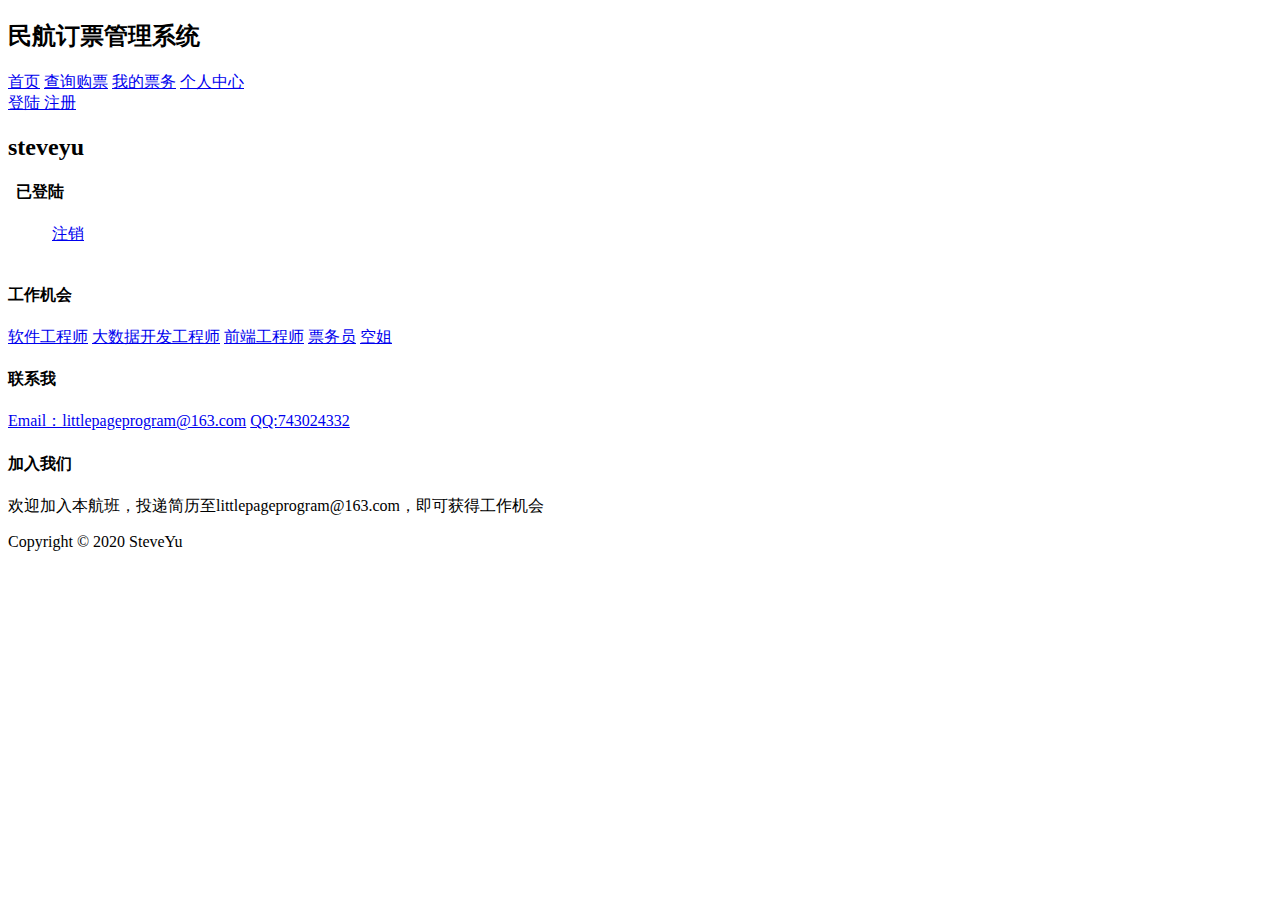
==== src/main/resources/templates/_fragments.html @ 298eacf3 "add ticketInfo and personalInfo" ====
<!DOCTYPE html>
<html lang="en" xmlns:th="http://www.w3.org/1999/xhtml">
<head th:fragment="head(title)">
    <meta charset="UTF-8">
    <title th:replace="${title}">Title</title>
    <link rel="stylesheet" href="https://cdn.jsdelivr.net/npm/semantic-ui@2.4.2/dist/semantic.min.css">
    <link rel="stylesheet"
          href="../static/css/stevecss.css"
          class="rel"
          th:href="@{/css/stevecss.css}">
    <script>
        /**
         * mobile tongle click method
         * */
        $('#menu-tongle').click(function(){
            $('.m-item').toggleClass('m-mobile-hide')
        })
    </script>
</head>
<body>
    <!--navigation-->
    <nav th:fragment="menu" class="ui inverted segment m-padded-tiny right">
        <div class="ui container">
            <div class="ui inverted menu stackable">
                <h2 class="ui teal header item">民航订票管理系统</h2>
                <a href="#" th:href="@{/}" class="m-item item m-mobile-hide">首页</a>
                <a href="#" th:href="@{/search/searchPage}" class="m-item item m-mobile-hide">查询购票</a>
                <a href="#" class="m-item item m-mobile-hide">我的票务</a>
                <a href="#" th:href="@{/personalInfo/infoPage}" class="m-item item m-mobile-hide">个人中心</a>
                <div th:if="${session.user} == null" class="ui inverted segment m-margin-auto m-mobile-hide m-item">
                    <a href="#" th:href="@{/admin/login}" class="ui inverted basic button big m-padded-middle-button">
                        登陆
                    </a>
                    <a href="#" th:href="@{/admin/register}" class="ui inverted basic button big m-padded-middle-button">
                        注册
                    </a>
                </div>
                <div th:if="${session.user} != null" class="ui inverted segment m-margin-auto m-mobile-hide m-item">
                    <h2 class="div ui header m-inline-block">steveyu</h2>
                    <h4 class="div ui header m-inline-block m-text-thin">&nbsp;&nbsp;已登陆</h4>
                    &nbsp;&nbsp;&nbsp;&nbsp;&nbsp;&nbsp;&nbsp;&nbsp;&nbsp;&nbsp;
                    <a href="/admin/logout" class="ui inverted basic button big m-padded-middle-button">
                        注销
                    </a>
                </div>
            </div>
        </div>
        <a href="#" class="ui black icon button m-right-top m-mobile-show" id="menu-tongle">
            <i class="sidebar teal icon button big"></i>
        </a>
    </nav>


    <!--底部footer-->
    <footer th:fragment="footer" class="ui inverted vertical segment m-padded-tb-massive">
        <div class="ui center aligned container">
            <div class="ui inverted divided stackable grid">
                <div class="three wide column">
                    <div class="ui inverted link list">
                        <div class="item">
                            <img src="../static/img/QRcode.png" th:src="@{/img/QRcode.png}" class="ui rounded image" alt="" style="width: 110px">
                        </div>
                    </div>
                </div>
                <div class="three wide column">
                    <h4 class="ui inverted header m-text-thin m-text-spaced " >工作机会</h4>
                    <div class="ui inverted link list">
                        <a href="#" class="item m-text-thin">软件工程师</a>
                        <a href="#" class="item m-text-thin">大数据开发工程师</a>
                        <a href="#" class="item m-text-thin">前端工程师</a>
                        <a href="#" class="item m-text-thin">票务员</a>
                        <a href="#" class="item m-text-thin">空姐</a>
                    </div>
                </div>
                <div class="three wide column">
                    <h4 class="ui inverted header m-text-thin m-text-spaced ">联系我</h4>
                    <div class="ui inverted link list">
                        <a href="#" class="item m-text-thin">Email：littlepageprogram@163.com</a>
                        <a href="#" class="item m-text-thin">QQ:743024332</a>
                    </div>
                </div>
                <div class="seven wide column">
                    <h4 class="ui inverted header m-text-thin m-text-spaced ">加入我们</h4>
                    <p class="m-text-thin m-text-spaced m-opacity-mini">
                        欢迎加入本航班，投递简历至littlepageprogram@163.com，即可获得工作机会
                    </p>
                </div>
            </div>
            <div class="ui inverted section divider"></div>
            <p class="m-text-thin m-text-spaced m-opacity-tiny">Copyright © 2020 SteveYu</p>
        </div>
    </footer>

    <script th:block th:fragment="tongle-script">
        /**
         * mobile tongle click method
         * */
        $('#menu-tongle').click(function(){
            $('.m-item').toggleClass('m-mobile-hide')
        })
    </script>
</body>
</html>
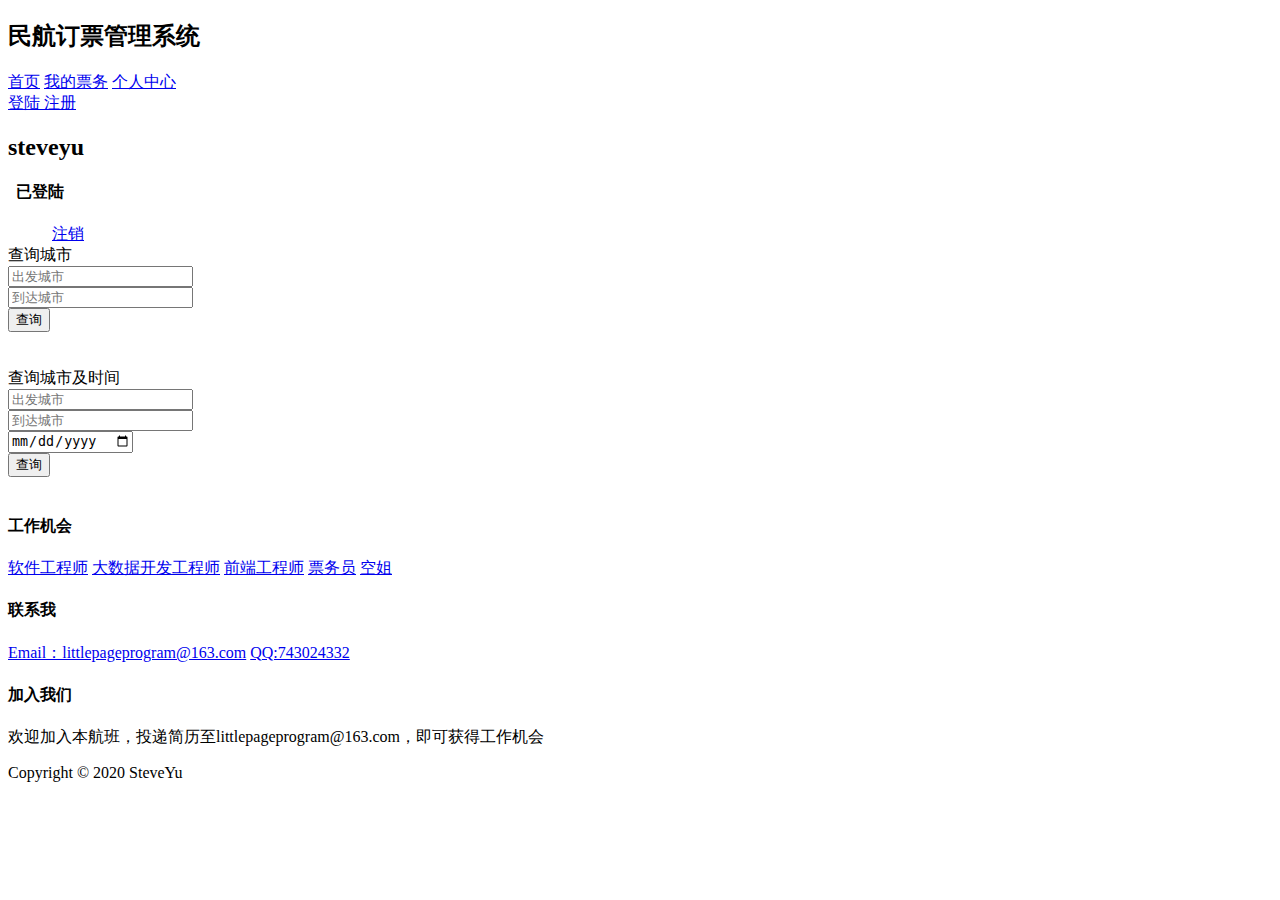
==== commit b6aff28f: "complete" ====
--- a/src/main/resources/templates/_fragments.html
+++ b/src/main/resources/templates/_fragments.html
@@ -24,8 +24,7 @@
             <div class="ui inverted menu stackable">
                 <h2 class="ui teal header item">民航订票管理系统</h2>
                 <a href="#" th:href="@{/}" class="m-item item m-mobile-hide">首页</a>
-                <a href="#" th:href="@{/search/searchPage}" class="m-item item m-mobile-hide">查询购票</a>
-                <a href="#" class="m-item item m-mobile-hide">我的票务</a>
+                <a href="#" th:href="@{/info/myticket}" class="m-item item m-mobile-hide">我的票务</a>
                 <a href="#" th:href="@{/personalInfo/infoPage}" class="m-item item m-mobile-hide">个人中心</a>
                 <div th:if="${session.user} == null" class="ui inverted segment m-margin-auto m-mobile-hide m-item">
                     <a href="#" th:href="@{/admin/login}" class="ui inverted basic button big m-padded-middle-button">
@@ -49,6 +48,67 @@
             <i class="sidebar teal icon button big"></i>
         </a>
     </nav>
+
+
+    <div th:fragment="rightsearch" class="five wide column">
+        <!-- 查询航班 -->
+        <div class="ui segments">
+            <div class="ui secondary segment">
+                <div class="ui two column grid">
+                    <div class="column">
+                        <i class="idea icon"></i>查询城市
+                    </div>
+                </div>
+            </div>
+            <div class="ui teal segment attach">
+                <form class="ui" action="/search/place" method="post">
+                    <div class="ui icon input fluid m-padded-top-bottom-small">
+                        <input type="text" placeholder="出发城市" name="startPlace">
+                    </div>
+                    <div class="ui icon input fluid m-padded-top-bottom-small">
+                        <input type="text" placeholder="到达城市" name="arrivePlace">
+                    </div>
+                    <div class="ui input fluid m-padded-top-bottom-small">
+                        <button type="submit" class="ui button icon fluid padded">
+                            查询
+                            <i class="search icon"></i>
+                        </button>
+                    </div>
+                </form>
+            </div>
+        </div>
+        <br>
+        <br>
+        <!--查询城市-->
+        <div class="ui segments">
+            <div class="ui secondary segment">
+                <div class="ui two column grid">
+                    <div class="column">
+                        <i class="idea icon"></i>查询城市及时间
+                    </div>
+                </div>
+            </div>
+            <div class="ui teal segment attach">
+                <form class="ui" action="/search/place" method="post">
+                    <div class="ui icon input fluid m-padded-top-bottom-small">
+                        <input type="text" placeholder="出发城市" name="startPlace">
+                    </div>
+                    <div class="ui icon input fluid m-padded-top-bottom-small">
+                        <input type="text" placeholder="到达城市" name="arrivePlace">
+                    </div>
+                    <div class="ui icon input fluid m-padded-top-bottom-small">
+                        <input type="date" name="searchDate">
+                    </div>
+                    <div class="ui input fluid m-padded-top-bottom-small">
+                        <button class="ui button icon fluid padded">
+                            查询
+                            <i class="search icon"></i>
+                        </button>
+                    </div>
+                </form>
+            </div>
+        </div>
+    </div>
 
 
     <!--底部footer-->
